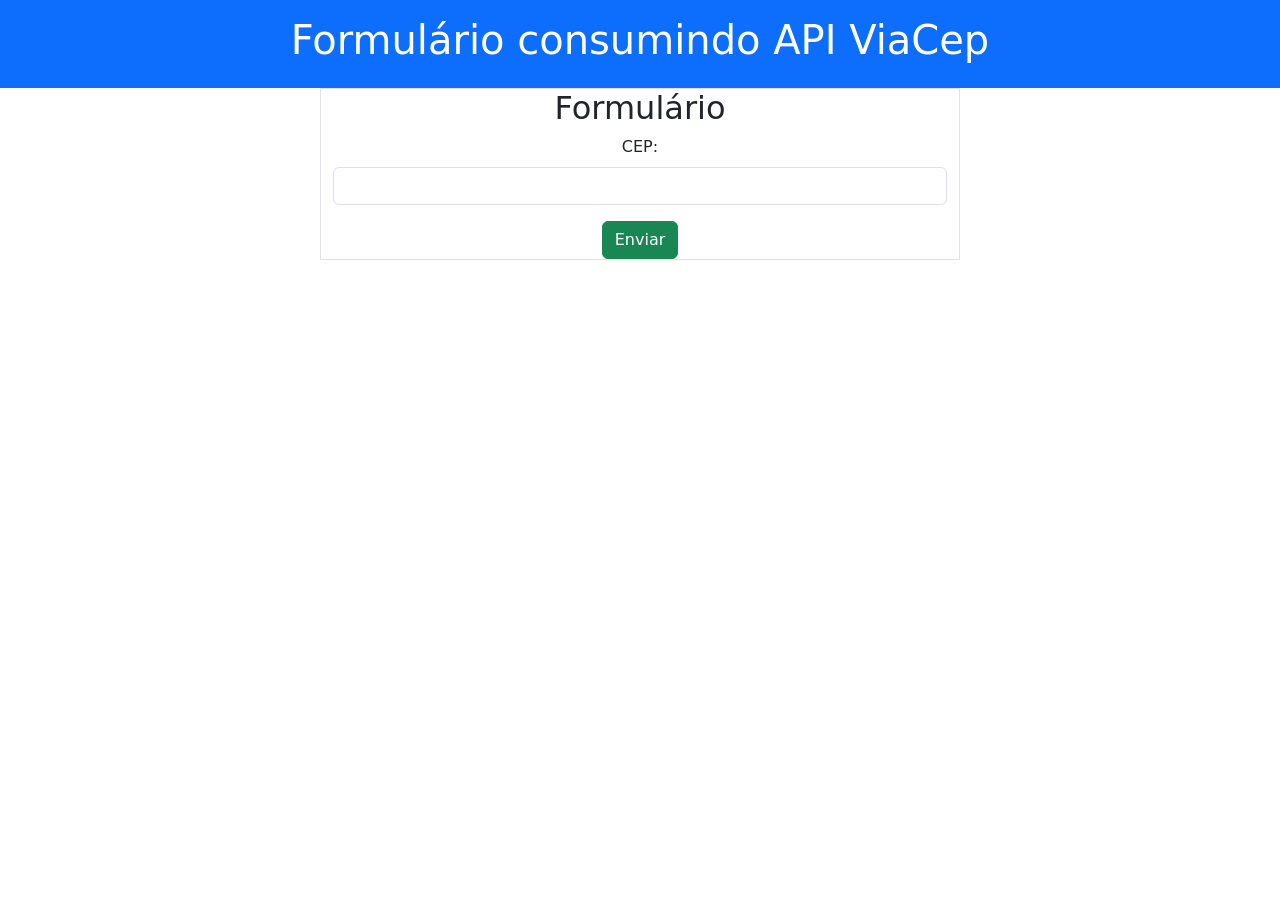
==== fullstack/aula_20082026/index.html @ ecec01f9 "Add files via upload" ====
<!DOCTYPE html>
<html lang="pt-br">
<head>
    <meta charset="UTF-8">
    <meta name="viewport" content="width=device-width, initial-scale=1.0">
    <link href="https://cdn.jsdelivr.net/npm/bootstrap@5.3.8/dist/css/bootstrap.min.css" rel="stylesheet" integrity="sha384-sRIl4kxILFvY47J16cr9ZwB07vP4J8+LH7qKQnuqkuIAvNWLzeN8tE5YBujZqJLB" crossorigin="anonymous">
    <title>Document</title>
</head>
<body>

    <div class="container-fluid text-center">
        <div class="row">
            <div class="col bg-primary text-white p-3">
                <h1> Formulário consumindo API ViaCep </h1>
            </div>
        </div>

        <div class="row">
            <div class="col-3"> </div>
            <div class="col-6 border"> 
                <h2> Formulário </h2>
                <form method="post">
                    <div class="mb-3">
                        <label for="cep" class="form-label">CEP:</label>
                    <input type="text" name="cep" class="form-control">

                    </div>
                    <input type="submit" value="Enviar" class="btn btn-success">
                </form>
            </div>
            <div class="col-3"> </div>
        </div>
    </div>


</body>
</html>
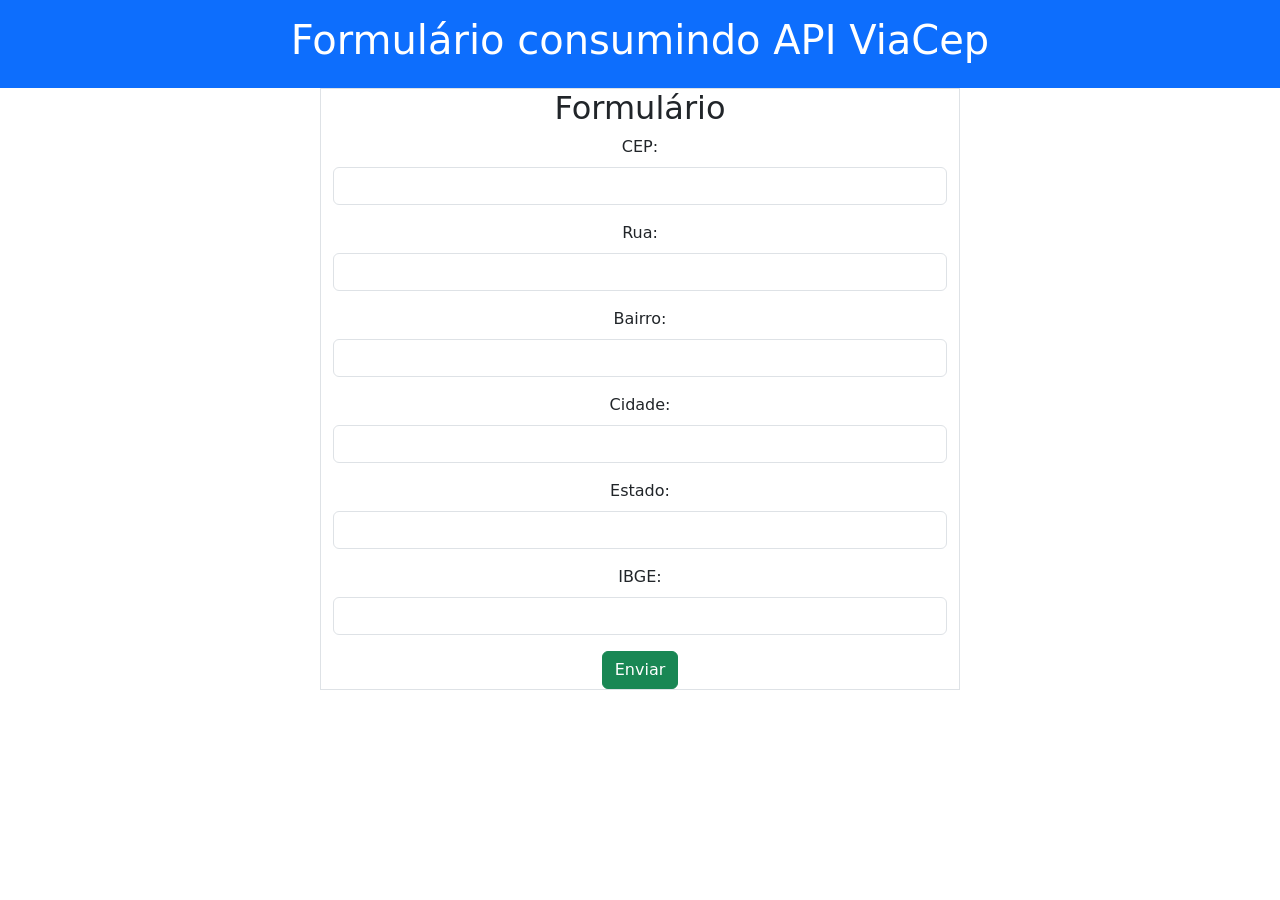
==== commit 6ca390e0: "Update index.html" ====
--- a/fullstack/aula_20082026/index.html
+++ b/fullstack/aula_20082026/index.html
@@ -23,8 +23,33 @@
                     <div class="mb-3">
                         <label for="cep" class="form-label">CEP:</label>
                     <input type="text" name="cep" class="form-control">
+                    </div>
 
+                    <div class="mb-3">
+                        <label for="Rua" class="form-label">Rua:</label>
+                    <input type="text" name="Rua" class="form-control">
                     </div>
+
+                    <div class="mb-3">
+                        <label for="Bairro" class="form-label">Bairro:</label>
+                    <input type="text" name="Bairro" class="form-control">
+                    </div>
+
+                    <div class="mb-3">
+                        <label for="Cidade" class="form-label">Cidade:</label>
+                    <input type="text" name="Cidade" class="form-control">
+                    </div>
+
+                    <div class="mb-3">
+                        <label for="Estado" class="form-label">Estado:</label>
+                    <input type="text" name="Estado" class="form-control">
+                    </div>
+
+                    <div class="mb-3">
+                        <label for="IBGE" class="form-label">IBGE:</label>
+                    <input type="text" name="IBGE" class="form-control">
+                    </div>
+
                     <input type="submit" value="Enviar" class="btn btn-success">
                 </form>
             </div>
@@ -34,4 +59,4 @@
 
 
 </body>
-</html>+</html>
